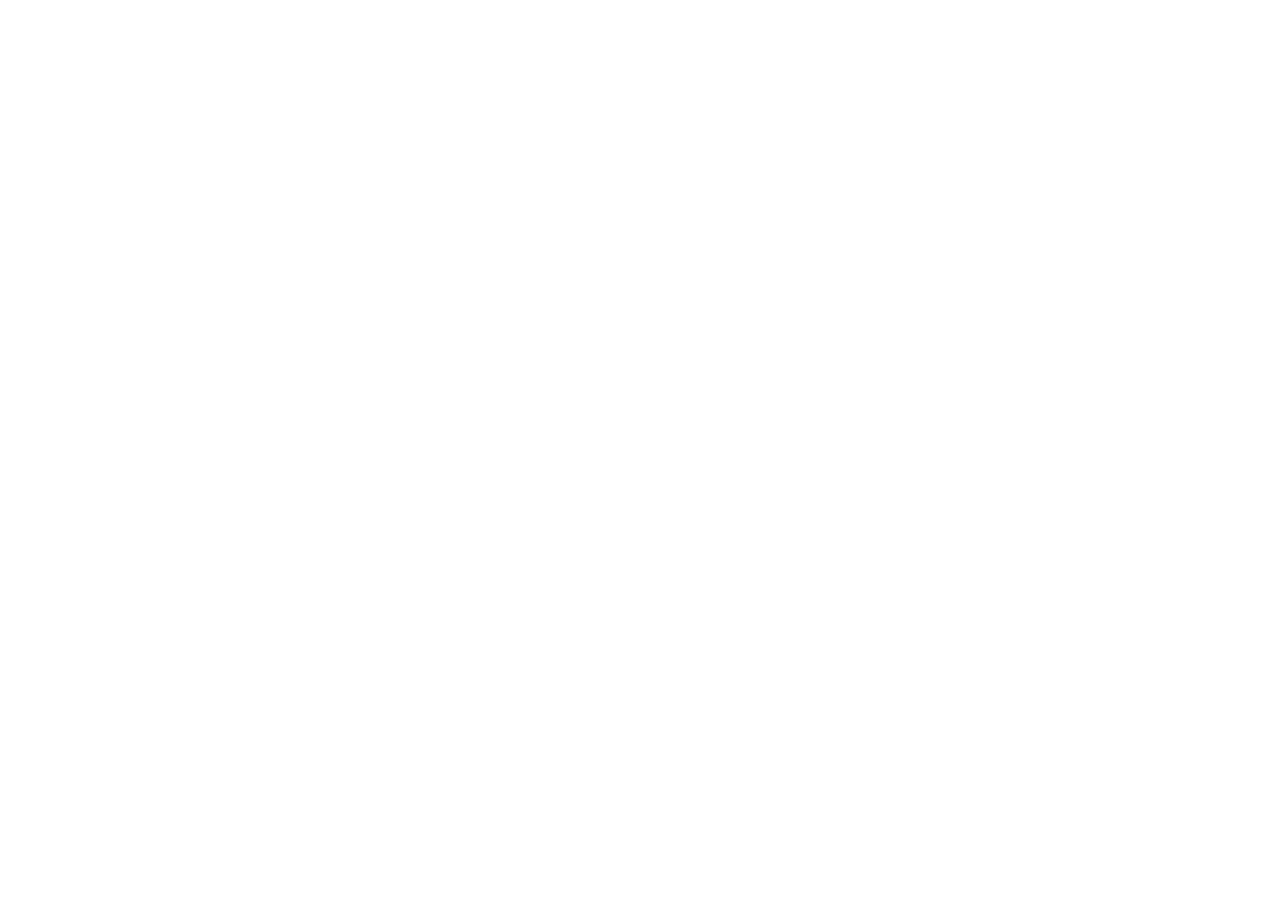
==== biblio.html @ f6bdfa22 "c'est créey" ====
<!DOCTYPE html>
<html lang="fr">
<head>
    <meta charset="UTF-8">
    <meta name="viewport" content="width=device-width, initial-scale=1.0">
    <title>Bibliographie</title>
</head>
<body>
    
</body>
</html>
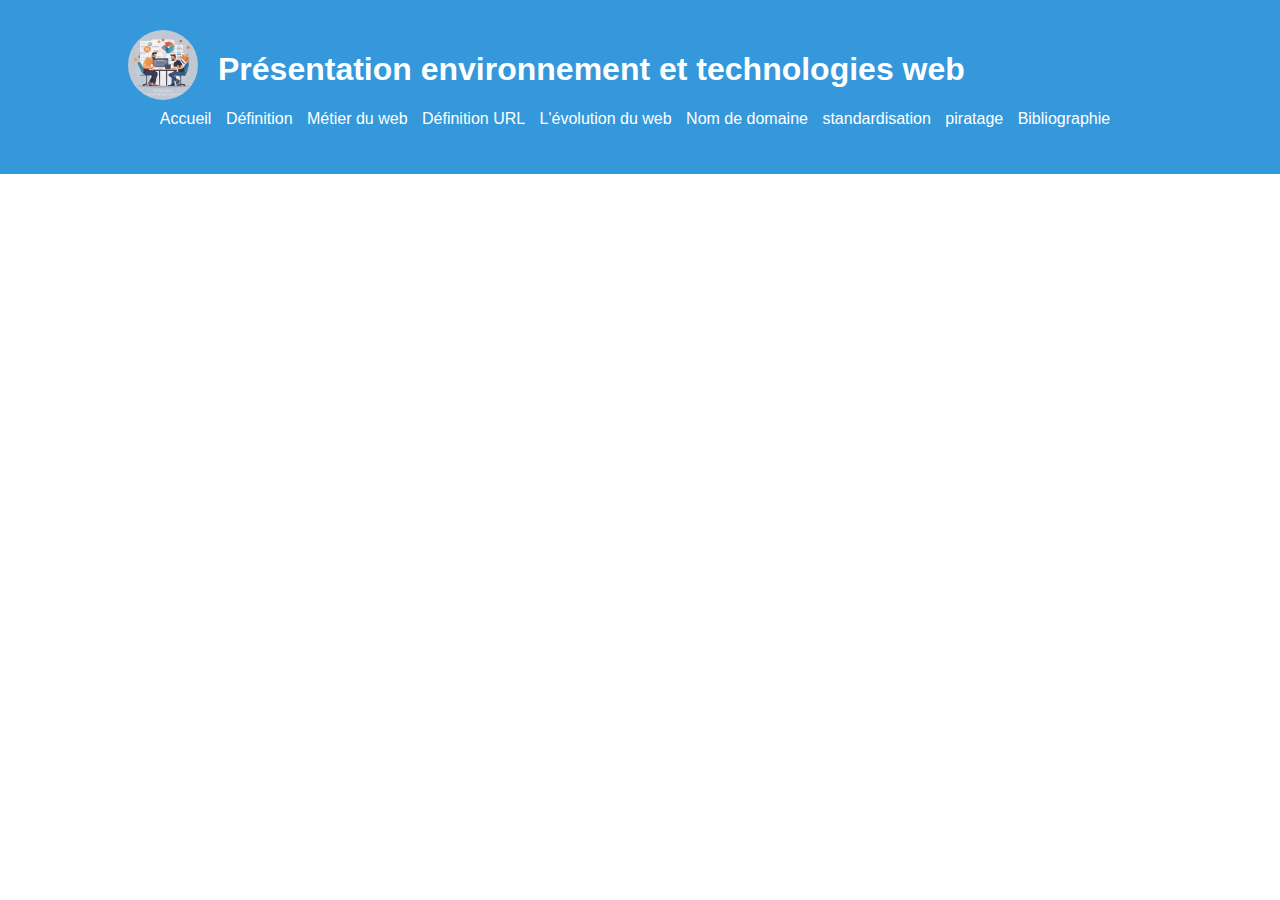
==== commit e0b3866a: "titre changer" ====
--- a/biblio.html
+++ b/biblio.html
@@ -1,11 +1,44 @@
 <!DOCTYPE html>
 <html lang="fr">
+
 <head>
-    <meta charset="UTF-8">
+    <meta charset="utf-8">
     <meta name="viewport" content="width=device-width, initial-scale=1.0">
     <title>Bibliographie</title>
+    <link rel="stylesheet" href="css/pageweb.css">
+    <link rel="icon" type="image" href="img/url.jpg">
 </head>
+
 <body>
-    
+
+<header>
+    <div class="container">
+        <img src="img/logo.png" alt="Logo de votre site" class="logo">
+        <h1>Présentation environnement et technologies web</h1>
+        <nav>
+            <ul>
+                <li><a href="index.html">Accueil</a></li>
+                <li><a href="definition.html">Définition</a></li>
+                <li><a href="metierweb.html">Métier du web</a></li>
+                <li><a href="url.html">Définition URL</a></li>
+                <li><a href="evolutionweb.html">L'évolution du web</a></li>
+                <li><a href="nomdedomaine.html">Nom de domaine</a></li>
+                <li><a href="standardisation.html">standardisation</a></li>
+                <li><a href="piratage.html">piratage</a></li>
+                <li><a href="biblio.html">Bibliographie</a></li>
+        </nav>
+    </div>
+</header>
+
+<main>
+
+</main>
+
+<footer>
+    <div class="container">
+    </div>
+</footer>
+
 </body>
-</html>+
+</html>
--- a/css/pageweb.css
+++ b/css/pageweb.css
@@ -0,0 +1,61 @@
+body {
+    font-family: Arial, sans-serif;
+    margin: 0;
+    padding: 0;
+}
+
+.container {
+    width: 80%;
+    margin: 0 auto;
+    padding: 20px;
+}
+
+header {
+    background-color: #3498db;
+    color: white;
+    padding: 10px 0;
+    overflow: hidden;
+}
+
+header nav ul {
+    list-style-type: none;
+    padding: 0;
+    text-align: center;
+}
+
+header nav li {
+    display: inline;
+    margin-right: 10px;
+}
+
+header nav a {
+    color: white;
+    text-decoration: none;
+}
+
+header nav a:hover {
+    border-bottom: 2px solid white;
+}
+
+h2 {
+    text-align: center;
+    margin-top: 20px;
+}
+
+h3 {
+    text-align: center;
+    margin-top: 20px;
+}
+
+.logo {
+    width: 70px;
+    height: 70px;
+    border-radius: 50%;
+    float: left;
+    margin-right: 20px;
+}
+
+.explication
+{
+    width: 50%;
+}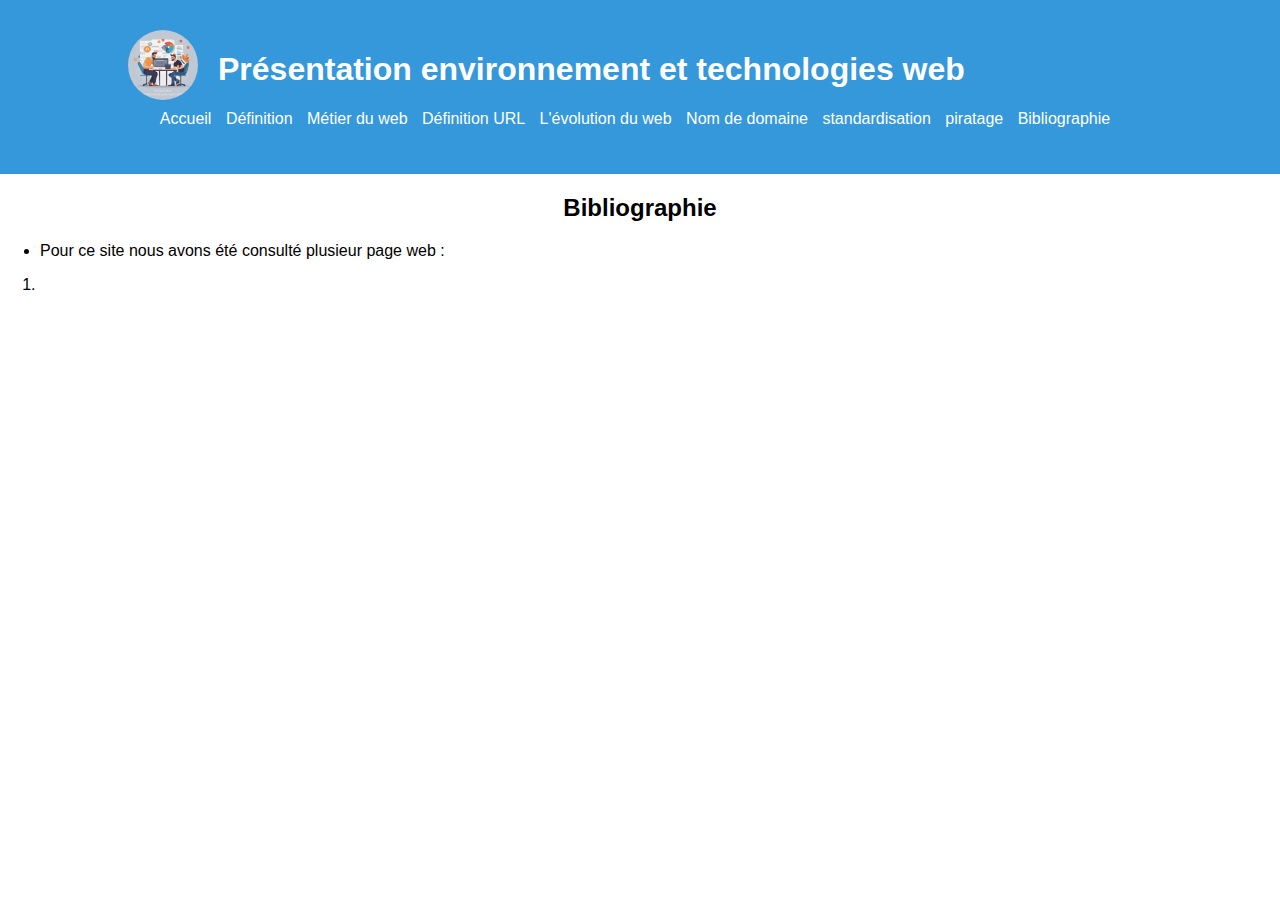
==== commit 284ea739: "bibli" ====
--- a/biblio.html
+++ b/biblio.html
@@ -31,6 +31,13 @@
 </header>
 
 <main>
+    <h2>Bibliographie</h2>
+    <ul>
+        <li>Pour ce site nous avons été consulté plusieur page web :</li>
+    </ul>
+    <ol>
+        <li></li>
+    </ol>
 
 </main>
 
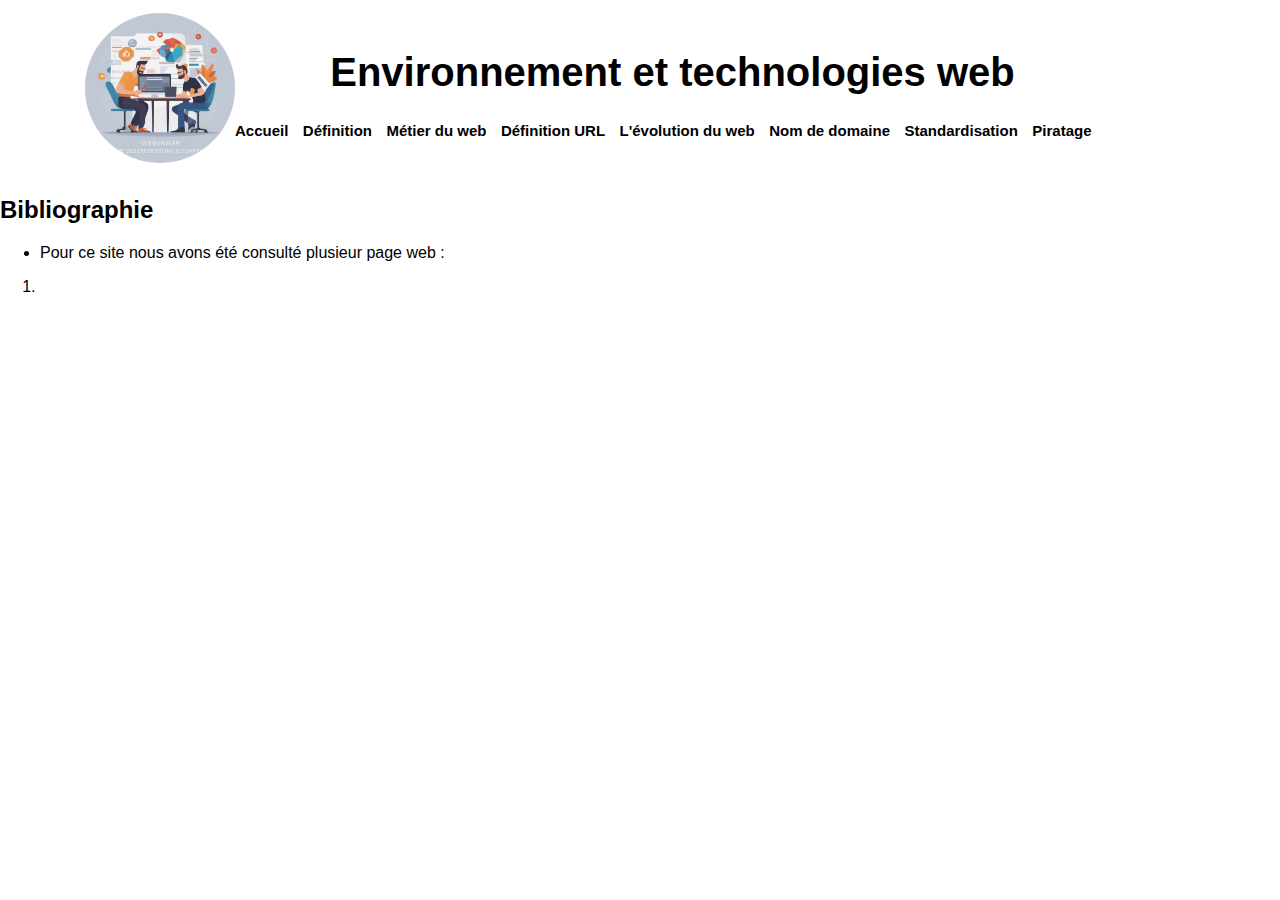
==== commit e7d4a93e: "navig" ====
--- a/biblio.html
+++ b/biblio.html
@@ -11,24 +11,23 @@
 
 <body>
 
-<header>
-    <div class="container">
+    <header>
         <img src="img/logo.png" alt="Logo de votre site" class="logo">
-        <h1>Présentation environnement et technologies web</h1>
-        <nav>
-            <ul>
-                <li><a href="index.html">Accueil</a></li>
-                <li><a href="definition.html">Définition</a></li>
-                <li><a href="metierweb.html">Métier du web</a></li>
-                <li><a href="url.html">Définition URL</a></li>
-                <li><a href="evolutionweb.html">L'évolution du web</a></li>
-                <li><a href="nomdedomaine.html">Nom de domaine</a></li>
-                <li><a href="standardisation.html">standardisation</a></li>
-                <li><a href="piratage.html">piratage</a></li>
-                <li><a href="biblio.html">Bibliographie</a></li>
-        </nav>
-    </div>
-</header>
+        <div class="container">
+            <h1>Environnement et technologies web</h1>
+            <nav>
+                <ul>
+                    <li><a href="index.html">Accueil</a></li>
+                    <li><a href="definition.html">Définition</a></li>
+                    <li><a href="metierweb.html">Métier du web</a></li>
+                    <li><a href="url.html">Définition URL</a></li>
+                    <li><a href="evolutionweb.html">L'évolution du web</a></li>
+                    <li><a href="nomdedomaine.html">Nom de domaine</a></li>
+                    <li><a href="standardisation.html">Standardisation</a></li>
+                    <li><a href="piratage.html">Piratage</a></li>
+            </nav>
+        </div>
+    </header>
 
 <main>
     <h2>Bibliographie</h2>
--- a/css/pageweb.css
+++ b/css/pageweb.css
@@ -5,27 +5,44 @@
 }
 
 .container {
-    width: 80%;
+    width: 940px;
     margin: 0 auto;
     padding: 20px;
 }
 
+/*! HEADER */
+
 header {
-    background-color: #3498db;
-    color: white;
-    padding: 10px 0;
+    background-color: white;
+    color: black;
+    padding: 0;
+    margin: 0;
     overflow: hidden;
+    height: 11em;
 }
-
-header nav ul {
+h1 {
+    font-size: 40px;
+   text-align: center;
+    margin-top: 30px;
+}
+header a {
+    font-size: 15px;
+    font-weight:bolder;
+}
+header h1 nav ul a  {
+    display: flex;
+    justify-content: center;
     list-style-type: none;
     padding: 0;
     text-align: center;
 }
 
-header nav li {
-    display: inline;
+header nav ul li {
+    display: inline-block;
     margin-right: 10px;
+}
+header nav ul li a {
+    color: black;
 }
 
 header nav a {
@@ -34,28 +51,22 @@
 }
 
 header nav a:hover {
-    border-bottom: 2px solid white;
+    border-bottom: 2px solid black;
 }
 
-h2 {
-    text-align: center;
-    margin-top: 20px;
-}
-
-h3 {
-    text-align: center;
-    margin-top: 20px;
-}
 
 .logo {
-    width: 70px;
-    height: 70px;
+    margin-left: 85px;
+    margin-top: 13px;
+    width: 150px;
+    height: 150px;
     border-radius: 50%;
     float: left;
-    margin-right: 20px;
+    
 }
 
 .explication
 {
     width: 50%;
-}+}
+
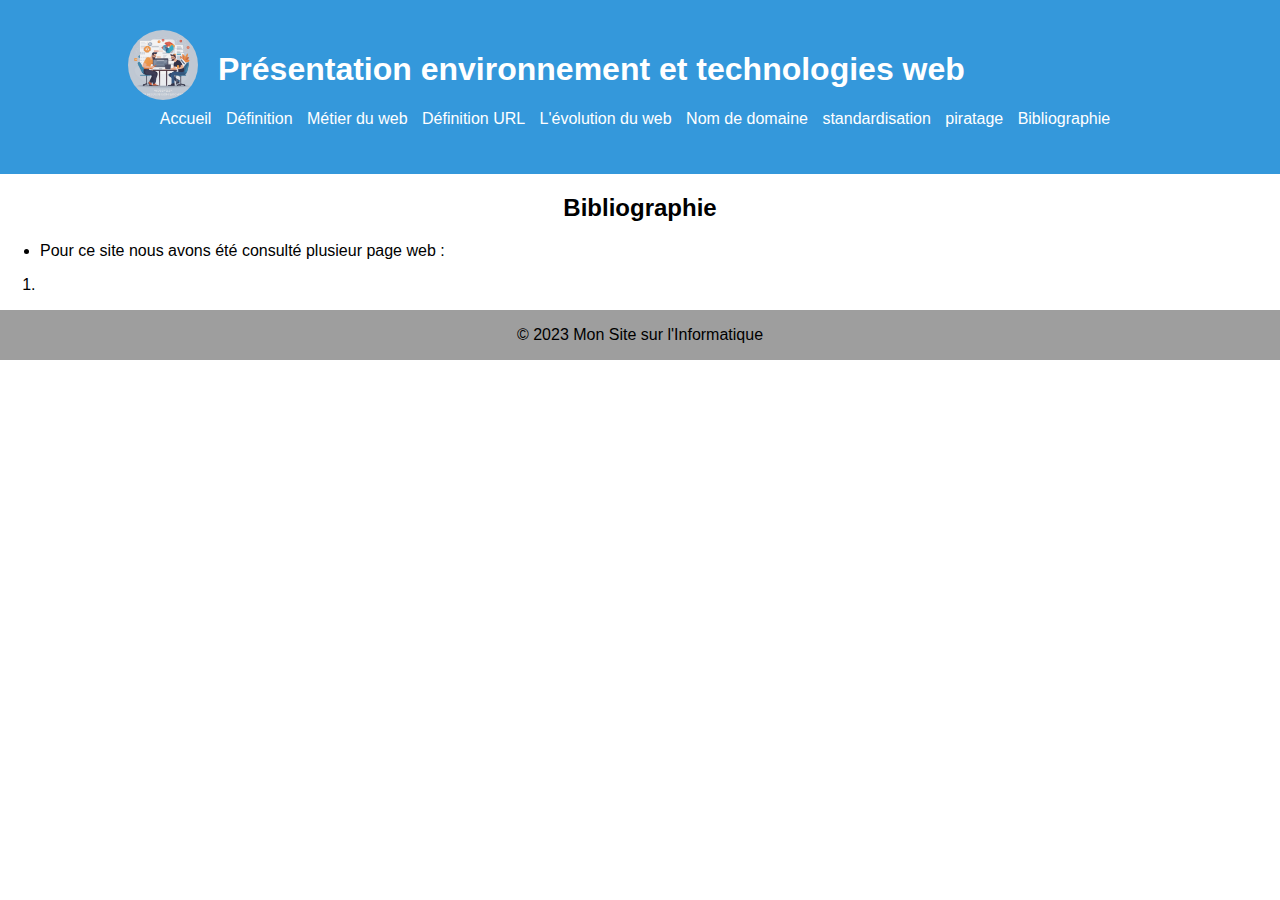
==== commit 6770f1cb: "modification index et footer" ====
--- a/biblio.html
+++ b/biblio.html
@@ -11,23 +11,24 @@
 
 <body>
 
-    <header>
+<header>
+    <div class="container">
         <img src="img/logo.png" alt="Logo de votre site" class="logo">
-        <div class="container">
-            <h1>Environnement et technologies web</h1>
-            <nav>
-                <ul>
-                    <li><a href="index.html">Accueil</a></li>
-                    <li><a href="definition.html">Définition</a></li>
-                    <li><a href="metierweb.html">Métier du web</a></li>
-                    <li><a href="url.html">Définition URL</a></li>
-                    <li><a href="evolutionweb.html">L'évolution du web</a></li>
-                    <li><a href="nomdedomaine.html">Nom de domaine</a></li>
-                    <li><a href="standardisation.html">Standardisation</a></li>
-                    <li><a href="piratage.html">Piratage</a></li>
-            </nav>
-        </div>
-    </header>
+        <h1>Présentation environnement et technologies web</h1>
+        <nav>
+            <ul>
+                <li><a href="index.html">Accueil</a></li>
+                <li><a href="definition.html">Définition</a></li>
+                <li><a href="metierweb.html">Métier du web</a></li>
+                <li><a href="url.html">Définition URL</a></li>
+                <li><a href="evolutionweb.html">L'évolution du web</a></li>
+                <li><a href="nomdedomaine.html">Nom de domaine</a></li>
+                <li><a href="standardisation.html">standardisation</a></li>
+                <li><a href="piratage.html">piratage</a></li>
+                <li><a href="biblio.html">Bibliographie</a></li>
+        </nav>
+    </div>
+</header>
 
 <main>
     <h2>Bibliographie</h2>
@@ -41,8 +42,8 @@
 </main>
 
 <footer>
-    <div class="container">
-    </div>
+    <div class="pfooter">
+            <p>&copy; 2023 Mon Site sur l'Informatique</p>
 </footer>
 
 </body>
--- a/css/pageweb.css
+++ b/css/pageweb.css
@@ -5,44 +5,27 @@
 }
 
 .container {
-    width: 940px;
+    width: 80%;
     margin: 0 auto;
     padding: 20px;
 }
 
-/*! HEADER */
+header {
+    background-color: #3498db;
+    color: white;
+    padding: 10px 0;
+    overflow: hidden;
+}
 
-header {
-    background-color: white;
-    color: black;
-    padding: 0;
-    margin: 0;
-    overflow: hidden;
-    height: 11em;
-}
-h1 {
-    font-size: 40px;
-   text-align: center;
-    margin-top: 30px;
-}
-header a {
-    font-size: 15px;
-    font-weight:bolder;
-}
-header h1 nav ul a  {
-    display: flex;
-    justify-content: center;
+header nav ul {
     list-style-type: none;
     padding: 0;
     text-align: center;
 }
 
-header nav ul li {
-    display: inline-block;
+header nav li {
+    display: inline;
     margin-right: 10px;
-}
-header nav ul li a {
-    color: black;
 }
 
 header nav a {
@@ -51,18 +34,25 @@
 }
 
 header nav a:hover {
-    border-bottom: 2px solid black;
+    border-bottom: 2px solid white;
 }
 
+h2 {
+    text-align: center;
+    margin-top: 20px;
+}
+
+h3 {
+    text-align: center;
+    margin-top: 20px;
+}
 
 .logo {
-    margin-left: 85px;
-    margin-top: 13px;
-    width: 150px;
-    height: 150px;
+    width: 70px;
+    height: 70px;
     border-radius: 50%;
     float: left;
-    
+    margin-right: 20px;
 }
 
 .explication
@@ -70,3 +60,11 @@
     width: 50%;
 }
 
+footer {
+    background: rgb(158, 158, 158);
+    height: auto;
+    display: flex;
+    flex-direction: row;
+    justify-content: center;
+    align-items: center;
+}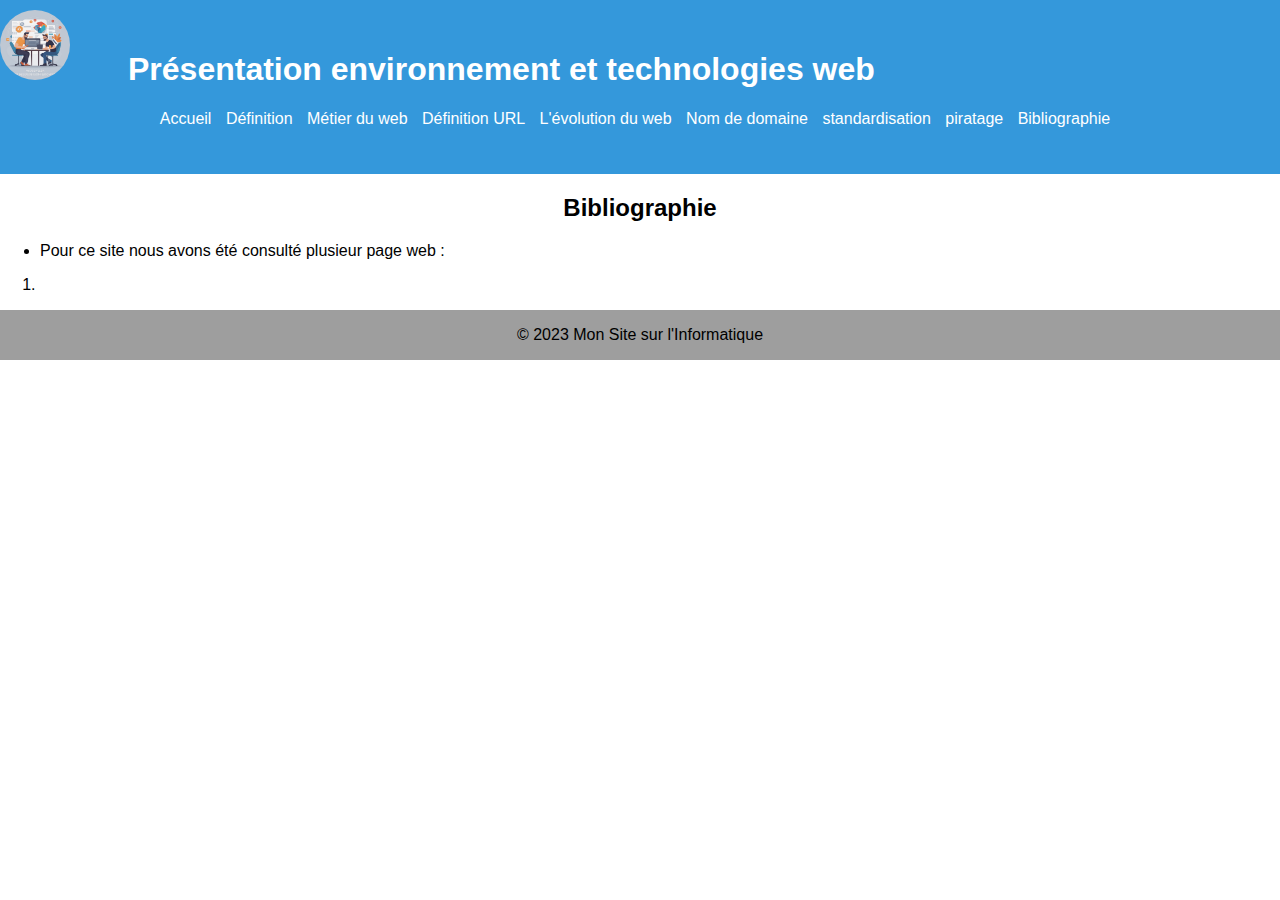
==== commit e4c2b2e9: "j'ai remonté l'image audessus de la div " container "" ====
--- a/biblio.html
+++ b/biblio.html
@@ -12,8 +12,9 @@
 <body>
 
 <header>
+    <img src="img/logo.png" alt="Logo de votre site" class="logo">
     <div class="container">
-        <img src="img/logo.png" alt="Logo de votre site" class="logo">
+        
         <h1>Présentation environnement et technologies web</h1>
         <nav>
             <ul>
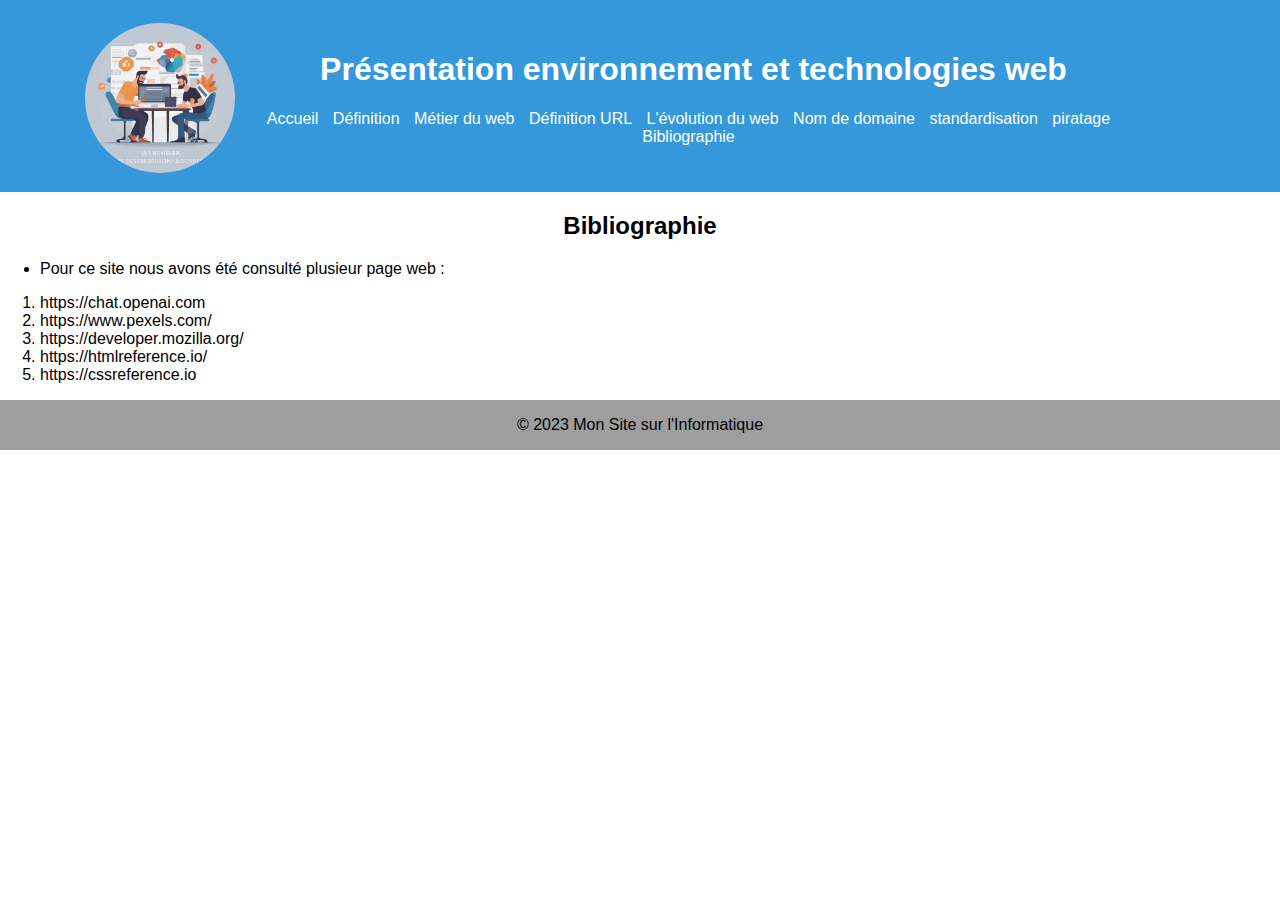
==== commit 6261bd3a: "modif du logo et h1" ====
--- a/biblio.html
+++ b/biblio.html
@@ -37,7 +37,11 @@
         <li>Pour ce site nous avons été consulté plusieur page web :</li>
     </ul>
     <ol>
-        <li></li>
+        <li>https://chat.openai.com</li>
+        <li>https://www.pexels.com/</li>
+        <li>https://developer.mozilla.org/</li>
+        <li>https://htmlreference.io/</li>
+        <li>https://cssreference.io</li>
     </ol>
 
 </main>
--- a/css/pageweb.css
+++ b/css/pageweb.css
@@ -9,7 +9,9 @@
     margin: 0 auto;
     padding: 20px;
 }
-
+h1 {
+    text-align: center;
+}
 header {
     background-color: #3498db;
     color: white;
@@ -17,7 +19,7 @@
     overflow: hidden;
 }
 
-header nav ul {
+header nav ul  {
     list-style-type: none;
     padding: 0;
     text-align: center;
@@ -48,12 +50,14 @@
 }
 
 .logo {
-    width: 70px;
-    height: 70px;
+    margin-left: 85px;
+    margin-top: 13px;
+    width: 150px;
+    height: 150px;
     border-radius: 50%;
     float: left;
-    margin-right: 20px;
 }
+   
 
 .explication
 {
